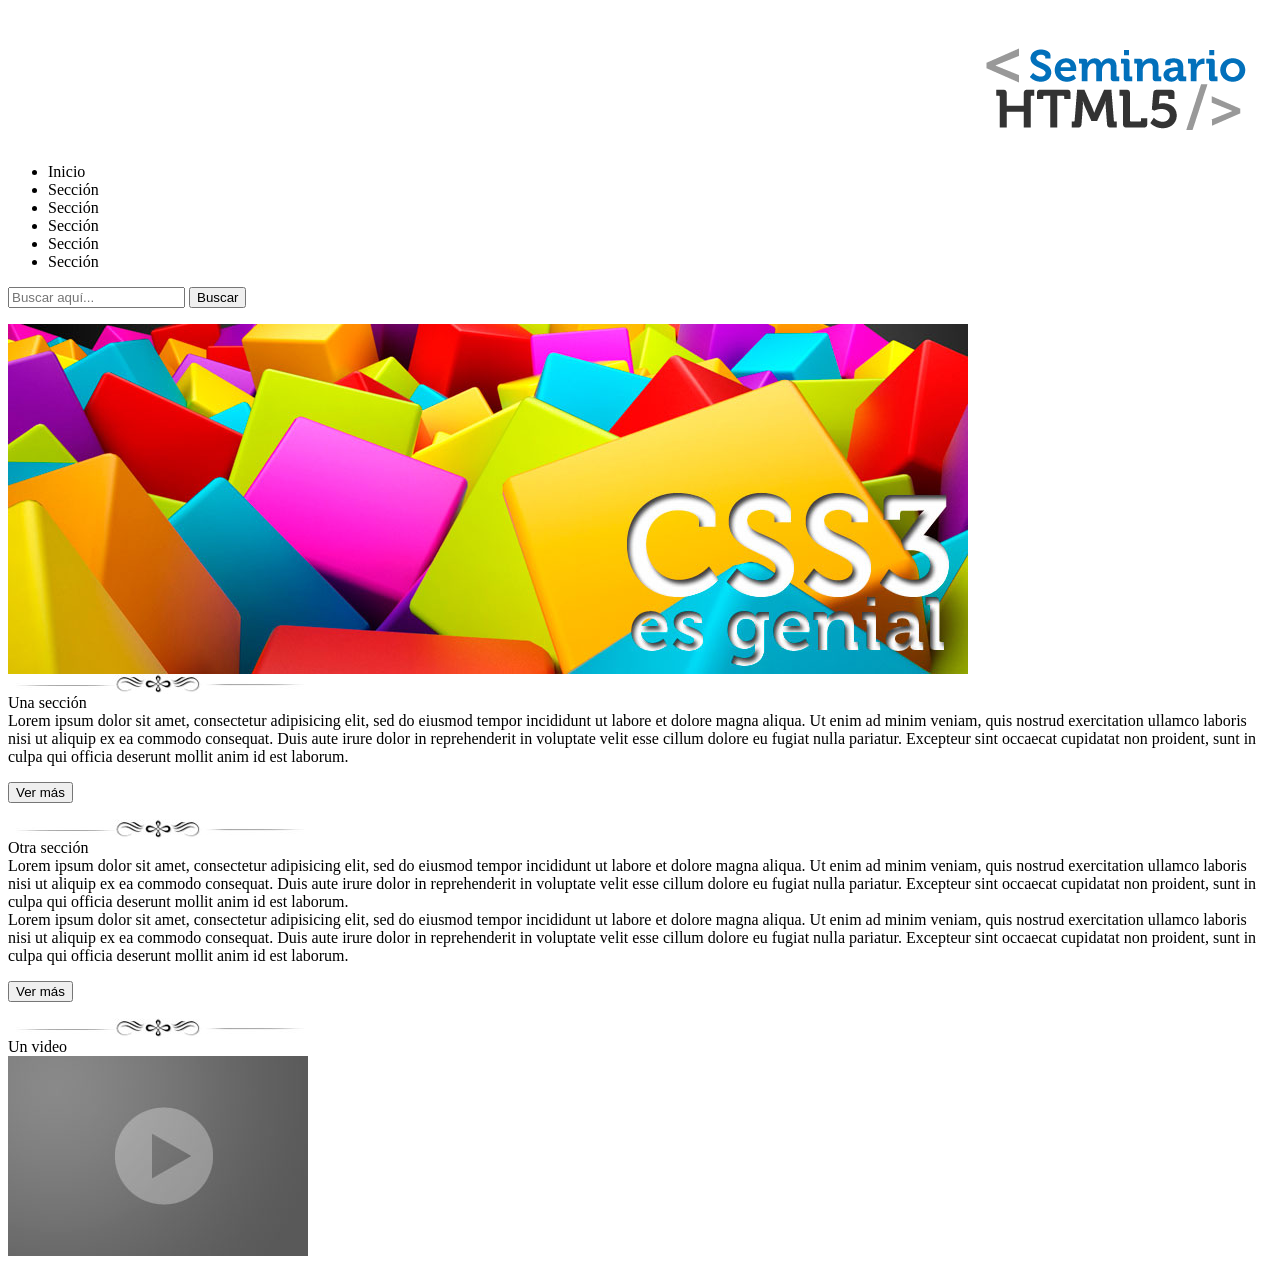
==== practica01css/index.html @ 7718ff1d "Copiando una pagina bien chiloria" ====
<DOCTYPE html>
<html= lang "es">
<head>
	<meta charset= "UTF-8">
	<title>Práctica 01 CSS3</title>
</head>
<body>
	<header>
		<img src="img/resplandor.png" alt="">
		<img src="img/logo.png" alt="">
		<nav>
			<ul>

			<li>Inicio</li>				
			<li>Sección</li>
			<li>Sección</li>
			<li>Sección</li>
			<li>Sección</li>
			<li>Sección</li>
			</ul>
		</nav>
	</header>

	<form action="">
		<input type="search" placeholder="Buscar aquí...">
		<input type="button" value= "Buscar">
	</form>
</header>
<section>
	<ARTICLE>
		<img src="img/slide2.jpg" alt="Slide principal">
	</ARTICLE>
</section>


<section>
	<ARTICLE>
		<img src="img/separador.jpg" alt="">
		<br>
		<span> Una sección</span>
		<br>

		Lorem ipsum dolor sit amet, consectetur adipisicing elit, sed do eiusmod
		tempor incididunt ut labore et dolore magna aliqua. Ut enim ad minim veniam,
		quis nostrud exercitation ullamco laboris nisi ut aliquip ex ea commodo
		consequat. Duis aute irure dolor in reprehenderit in voluptate velit esse
		cillum dolore eu fugiat nulla pariatur. Excepteur sint occaecat cupidatat non
		proident, sunt in culpa qui officia deserunt mollit anim id est laborum.
		<p>
		<input type="button" value="Ver más">	
	</ARTICLE>

<article>
		<img src="img/separador.jpg" alt="">
		<br>
		<span>Otra sección</span>
		<br>
		Lorem ipsum dolor sit amet, consectetur adipisicing elit, sed do eiusmod
		tempor incididunt ut labore et dolore magna aliqua. Ut enim ad minim veniam,
		quis nostrud exercitation ullamco laboris nisi ut aliquip ex ea commodo
		consequat. Duis aute irure dolor in reprehenderit in voluptate velit esse
		cillum dolore eu fugiat nulla pariatur. Excepteur sint occaecat cupidatat non
		proident, sunt in culpa qui officia deserunt mollit anim id est laborum.
		<br>
		Lorem ipsum dolor sit amet, consectetur adipisicing elit, sed do eiusmod
		tempor incididunt ut labore et dolore magna aliqua. Ut enim ad minim veniam,
		quis nostrud exercitation ullamco laboris nisi ut aliquip ex ea commodo
		consequat. Duis aute irure dolor in reprehenderit in voluptate velit esse
		cillum dolore eu fugiat nulla pariatur. Excepteur sint occaecat cupidatat non
		proident, sunt in culpa qui officia deserunt mollit anim id est laborum.
		<p>
		<input type="button" value= "Ver más">

</article>

<article>
<img src="img/separador.jpg" alt="">
<br>
<span>Un video</span>
<br>
<img src="img/video.jpg" alt="">

</article>

</section>

</body>
</html>
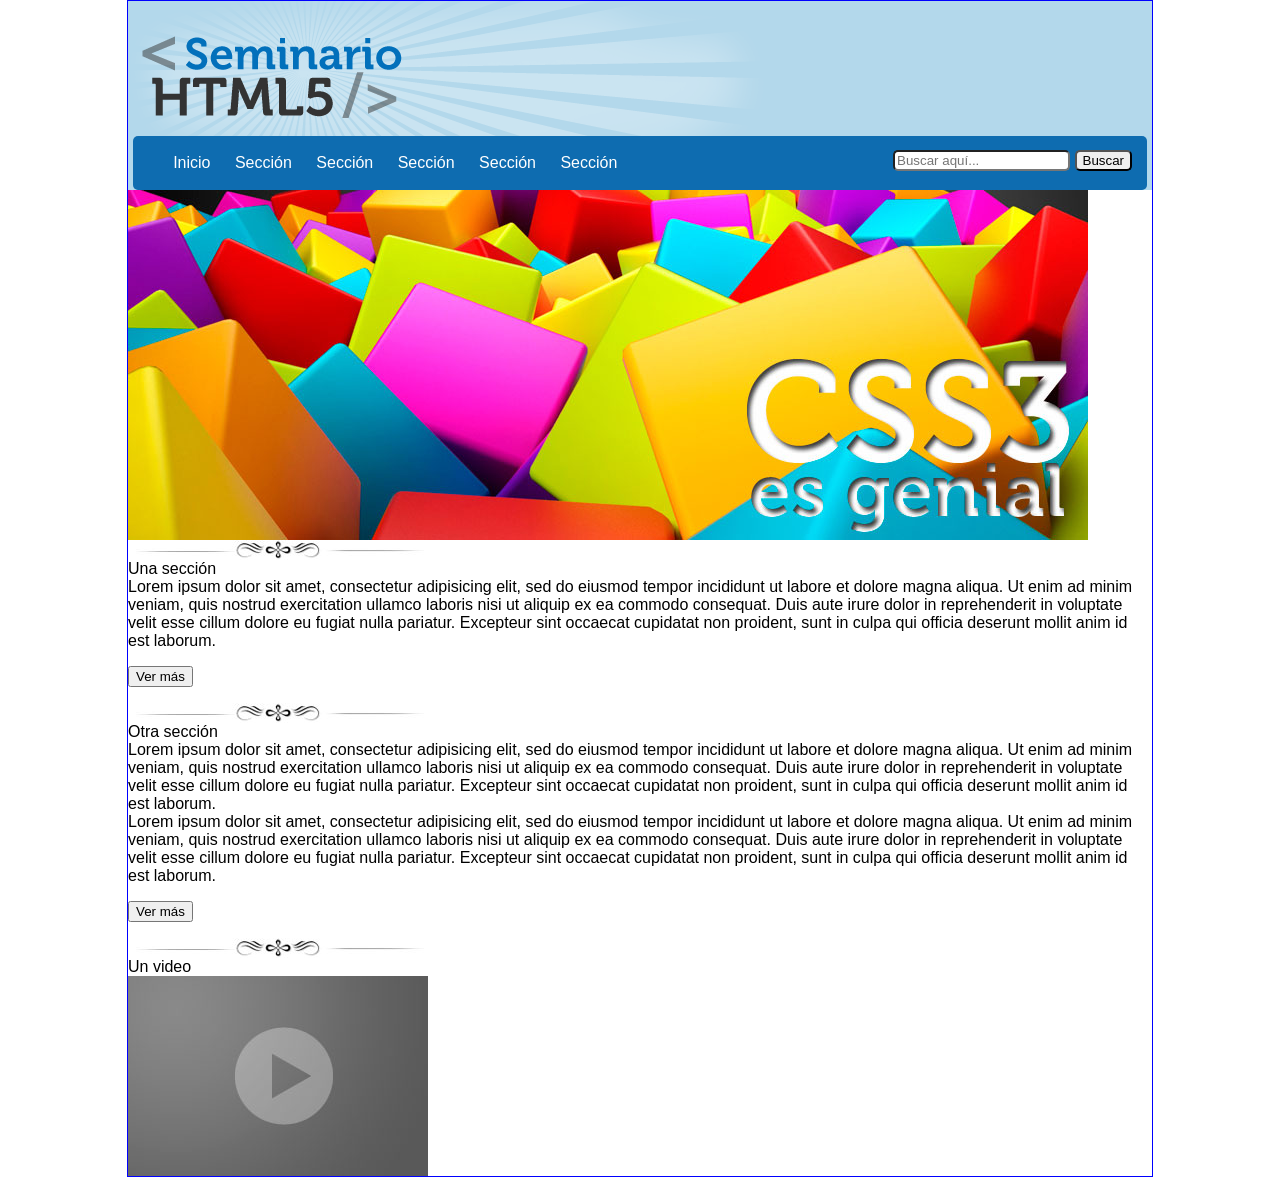
==== commit 4a91fa5a: "no se que diablos le paso a mi codigo" ====
--- a/practica01css/index.html
+++ b/practica01css/index.html
@@ -1,5 +1,5 @@
 <DOCTYPE html>
-<html= lang "es">
+<html= lang="es">
 <head>
 	<meta charset= "UTF-8">
 	<title>Práctica 01 CSS3</title>
@@ -7,7 +7,9 @@
 <body>
 	<header>
 		<img src="img/resplandor.png" alt="">
-		<img src="img/logo.png" alt="">
+		<img id="logo" src="img/logo.png" alt="">
+		<link rel="stylesheet" type="text/css" href="css/estilos.css">
+
 		<nav>
 			<ul>
 
@@ -19,7 +21,7 @@
 			<li>Sección</li>
 			</ul>
 		</nav>
-	</header>
+	
 
 	<form action="">
 		<input type="search" placeholder="Buscar aquí...">
--- a/practica01css/css/estilos.css
+++ b/practica01css/css/estilos.css
@@ -0,0 +1,52 @@
+body{
+	border: 1px solid blue;
+	font-family: arial;
+	font-size: 16px; /*lem*/
+	margin: 0px auto;
+	max-width: 1024px; /*ancho de pantalla*/
+}
+
+form{
+	float: right;
+	margin: -40px 20px 0px 0px;
+}
+
+form input /*para el boton y la caja de texto*/{
+border-radius: 5px;
+
+}
+
+form input [type="button"]{
+
+	background: green;
+	border: 0px;
+	color: white;
+}
+
+header{
+
+	background: #B3D8EB;/*color de fondo*/
+}
+
+header nav
+{
+	background: #0E6CB0;
+	border-radius: 5px;
+	margin:0 auto; 
+	padding: 2px 0px 2px 0px;
+	width: 99%;
+}
+
+header nav ul li
+{  
+	color: white;
+	display: inline-block;
+	margin: 0px 20px 0px 0px;
+}
+
+#logo
+{
+	/*float: left; /*rompe modelo de caja*/
+	/*top: -150px;*/
+	margin: -120px 0px 0px 0px;
+}
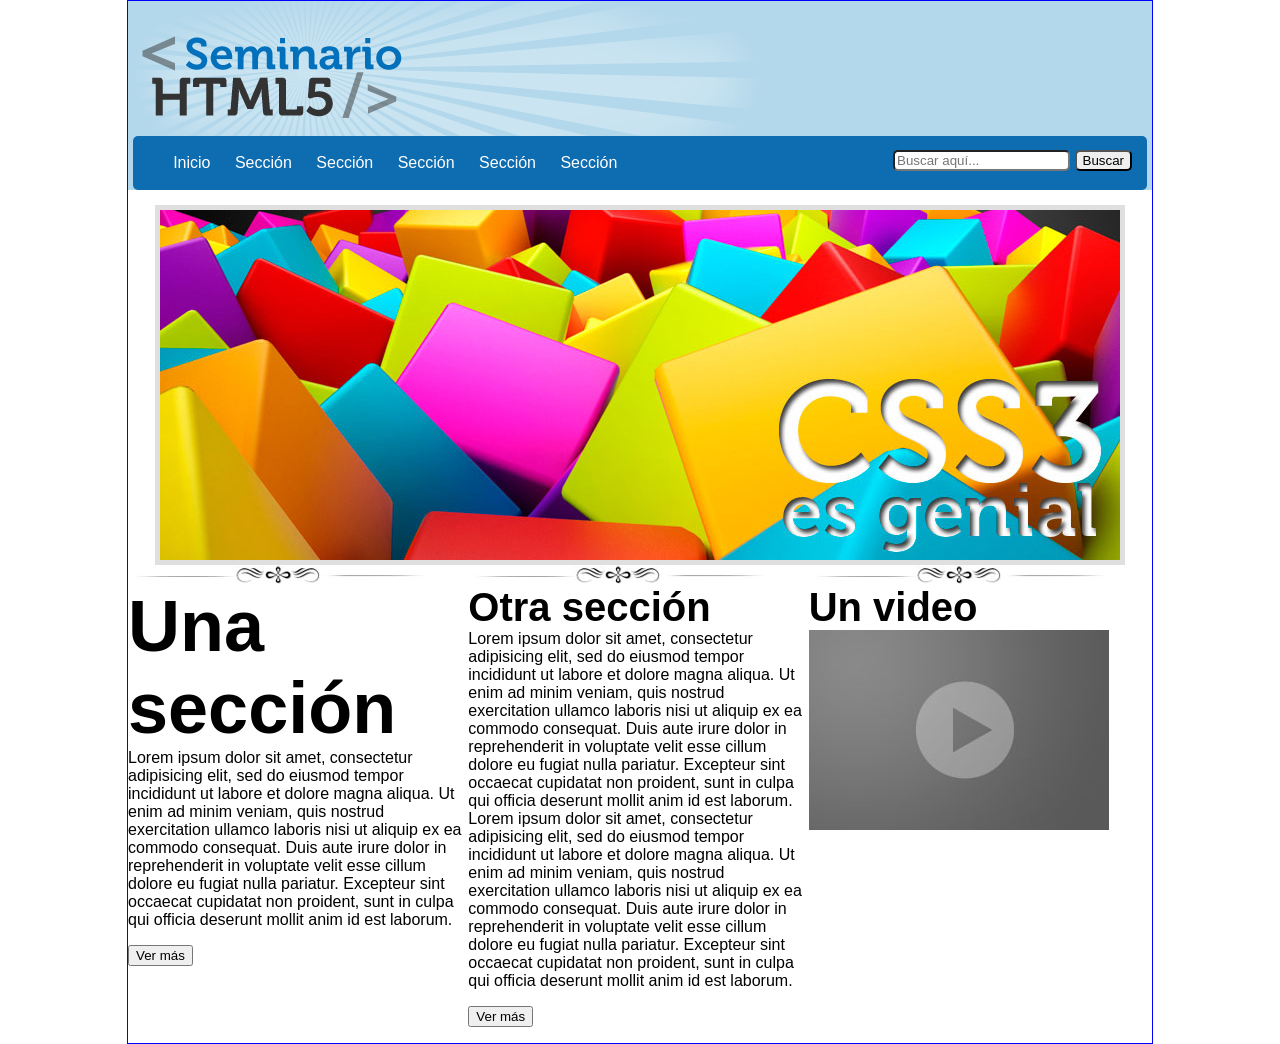
==== commit f482c37a: "centrado de article y mas" ====
--- a/practica01css/index.html
+++ b/practica01css/index.html
@@ -28,18 +28,18 @@
 		<input type="button" value= "Buscar">
 	</form>
 </header>
-<section>
+<section id="seccion01">
 	<ARTICLE>
 		<img src="img/slide2.jpg" alt="Slide principal">
 	</ARTICLE>
 </section>
 
 
-<section>
-	<ARTICLE>
+<section id="seccion02">
+	<article>
 		<img src="img/separador.jpg" alt="">
 		<br>
-		<span> Una sección</span>
+		<span class="unaSeccion"> Una sección</span>
 		<br>
 
 		Lorem ipsum dolor sit amet, consectetur adipisicing elit, sed do eiusmod
@@ -50,12 +50,12 @@
 		proident, sunt in culpa qui officia deserunt mollit anim id est laborum.
 		<p>
 		<input type="button" value="Ver más">	
-	</ARTICLE>
+	</article>
 
 <article>
 		<img src="img/separador.jpg" alt="">
 		<br>
-		<span>Otra sección</span>
+		<span class="otraSeccion">Otra sección</span>
 		<br>
 		Lorem ipsum dolor sit amet, consectetur adipisicing elit, sed do eiusmod
 		tempor incididunt ut labore et dolore magna aliqua. Ut enim ad minim veniam,
@@ -78,7 +78,7 @@
 <article>
 <img src="img/separador.jpg" alt="">
 <br>
-<span>Un video</span>
+<span class="OtraSeccion">Un video</span>
 <br>
 <img src="img/video.jpg" alt="">
 
--- a/practica01css/css/estilos.css
+++ b/practica01css/css/estilos.css
@@ -50,3 +50,43 @@
 	/*top: -150px;*/
 	margin: -120px 0px 0px 0px;
 }
+
+#seccion01 article
+{
+text-align: center;
+}
+
+#seccion01 article img{
+
+	border: 5px solid rgba(150,150,150,0.3);
+	margin: 15px 0px 0px 0px;
+
+}
+
+#seccion02 
+{
+	margin: 0 auto;
+}
+
+#seccion02 article
+{
+	display: inline-block;
+	vertical-align: top;
+	width: 32.8%;
+
+}
+
+.unaSeccion{
+
+	font-size: 4.5em;/*tamaño de letra*/
+
+}
+
+.otraSeccion{
+	font-size: 2.5em;/*tamaño de letra*/
+}
+
+.otraSeccion, .unaSeccion{
+	font-family: arial;/*tipo de letra*/
+	font-weight: bold; /*negritas*/
+}
